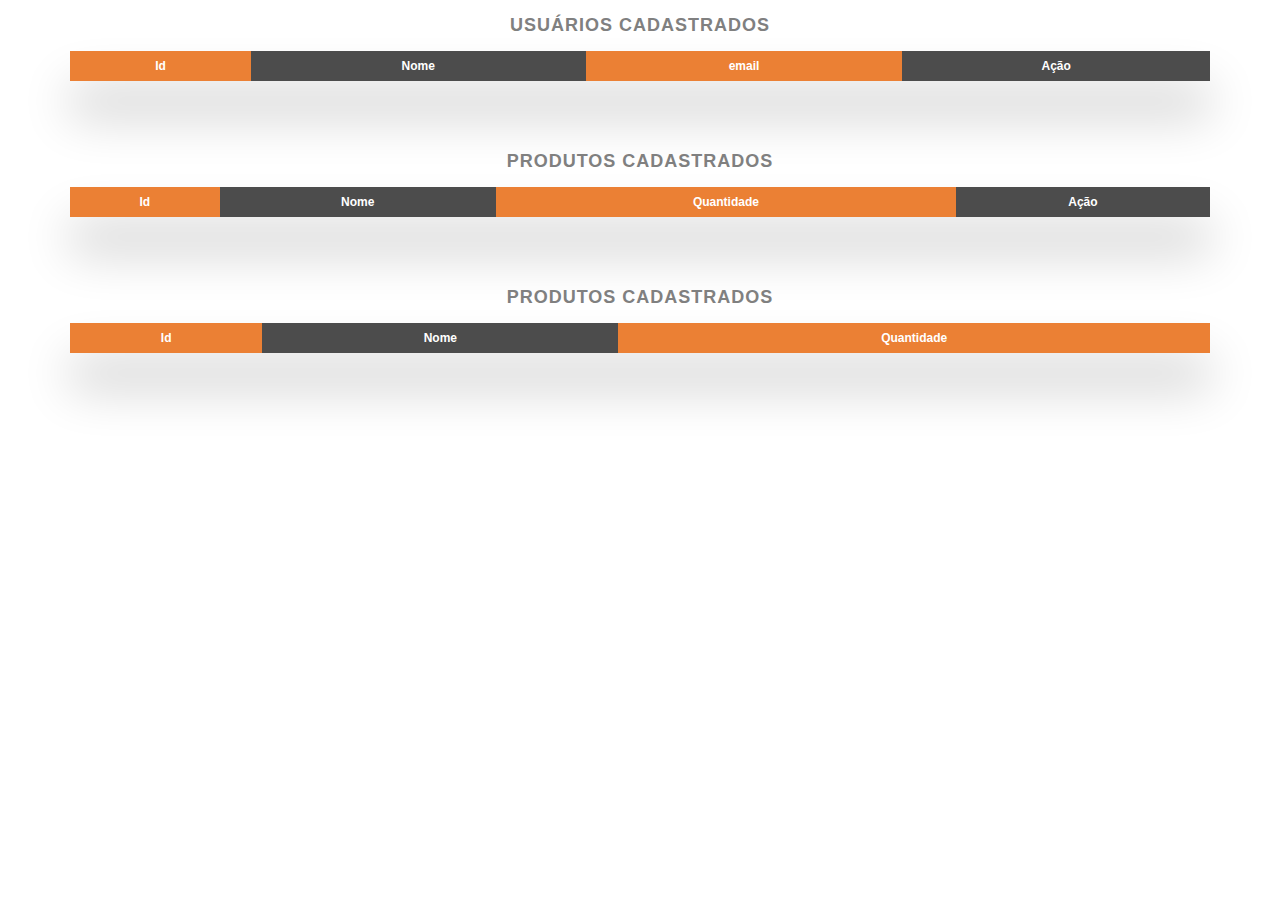
==== FRONT/index.html @ dfa25372 "minnor changes" ====
<!DOCTYPE html>
<html lang="en">
<head>
    <meta charset="UTF-8">
    <meta http-equiv="X-UA-Compatible" content="IE=edge">
    <meta name="viewport" content="width=device-width, initial-scale=1.0">
    <link rel="stylesheet" href="main.css">
    <title>Document</title>
</head>
<body>

    <!-- TABELA DE USUÁRIOS  -->
    <div class="alunos-tables">
        <h2>Usuários Cadastrados</h2>
        <div class="table-wrapper">
            <table class="fl-table" id="tabela-alunos">
                <thead>
                <tr>
                    <th>Id</th>
                    <th>Nome</th>
                    <th>email</th>
                    <th>Ação</th>
                </tr>
                </thead>
                <tbody>
                <tbody>
            </table>
        </div>
    </div>
    <!-- TABELA DE USUÁRIOS FIM -->

    <!-- TABELA DE PRODUTOS -->
    <div class="alunos-tables">
        <h2>Produtos cadastrados</h2>
        <div class="table-wrapper">
            <table class="fl-table" id="tabela-produtos">
                <thead>
                <tr>
                    <th>Id</th>
                    <th>Nome</th>
                    <th>Quantidade</th>
                    <th>Ação</th>
                </tr>
                </thead>
                <tbody>
                <tbody>
            </table>
        </div>
    </div>
    <!-- TABELA DE PRODUTOS FIM -->

    <!-- TABELA DE MOVIMENTAÇÕES -->
    <div class="alunos-tables">
        <h2>Produtos cadastrados</h2>
        <div class="table-wrapper">
            <table class="fl-table" id="tabela-movimentações">
                <thead>
                <tr>
                    <th>Id</th>
                    <th>Nome</th>
                    <th>Quantidade</th>
                </tr>
                </thead>
                <tbody>
            <tbody>
            </table>
        </div>
    </div>
    <!-- TABELA DE MOVIMENTAÇÕES FIM -->
    <script src="main.js"></script>
</body>
</html>
---- FRONT/main.css ----
*{
	box-sizing: border-box;
	-webkit-box-sizing: border-box;
	-moz-box-sizing: border-box;
}
body{
	font-family: Helvetica;
	-webkit-font-smoothing: antialiased;
	margin: 0;
	font-family: 'Roboto', sans-serif;
}
.relogio{
	flex-flow: column;
	margin-right: 50px;
	font-size: 14px;
	display: flex;
}
.top-bar {
	display: flex;
	align-items: center;
	justify-content: space-between;
	width: 100%;
	background-color: rgba(0,0,0,0.7);
	color: white;
	height:100px;
}
.top-bar span{
	margin-right: 50px
}
.logo{
	width: 350px;
	display: flex;
	align-items: center;
}
.logo img {
	height: 80px;
}
.logo h2 {
	margin-left: 10px;
	color: white;
}
.filtro{
	width: 300px;
	margin: 20px 0 0 100px;
}
h2{
	text-align: center;
	font-size: 18px;
	text-transform: uppercase;
	letter-spacing: 1px;
	color: gray;
}

/* Table Styles */

.table-wrapper{
	margin: 10px 70px 70px;
	box-shadow: 0px 35px 50px rgba( 0, 0, 0, 0.2 );
}

.fl-table {
	border-radius: 5px;
	font-size: 12px;
	font-weight: normal;
	border: none;
	border-collapse: collapse;
	width: 100%;
	max-width: 100%;
	white-space: nowrap;
	background-color: white;
}

.fl-table td, .fl-table th {
	text-align: center;
	padding: 8px;
}

.fl-table td {
	border-right: 1px solid #f8f8f8;
	font-size: 12px;
}

.fl-table thead th {
	color: #ffffff;
	background: rgba(0,0,0,0.7);
}


.fl-table thead th:nth-child(odd) {
	color: #ffffff;
	background: #eb8034;
}

.fl-table tr:nth-child(even) {
	background: #F8F8F8;
}

/* Responsive */

@media (max-width: 767px) {
	.fl-table {
		display: block;
		width: 100%;
	}
	.table-wrapper:before{
		content: "Scroll horizontally >";
		display: block;
		text-align: right;
		font-size: 11px;
		color: white;
		padding: 0 0 10px;
	}
	.fl-table thead, .fl-table tbody, .fl-table thead th {
		display: block;
	}
	.fl-table thead th:last-child{
		border-bottom: none;
	}
	.fl-table thead {
		float: left;
	}
	.fl-table tbody {
		width: auto;
		position: relative;
		overflow-x: auto;
	}
	.fl-table td, .fl-table th {
		padding: 20px .625em .625em .625em;
		height: 60px;
		vertical-align: middle;
		box-sizing: border-box;
		overflow-x: hidden;
		overflow-y: auto;
		width: 120px;
		font-size: 13px;
		text-overflow: ellipsis;
	}
	.fl-table thead th {
		text-align: left;
		border-bottom: 1px solid #f7f7f9;
	}
	.fl-table tbody tr {
		display: table-cell;
	}
	.fl-table tbody tr:nth-child(odd) {
		background: none;
	}
	.fl-table tr:nth-child(even) {
		background: transparent;
	}
	.fl-table tr td:nth-child(odd) {
		background: #F8F8F8;
		border-right: 1px solid #E6E4E4;
	}
	.fl-table tr td:nth-child(even) {
		border-right: 1px solid #E6E4E4;
	}
	.fl-table tbody td {
		display: block;
		text-align: center;
	}
}
.editar{
	cursor: pointer;
}
button {
	background-color:rgba(0,0,0,0.7);
	color: white;
	border: none;
	width: 100px;
	height: 25px;
	border-top-right-radius: 80px 80px;
	border-bottom-left-radius: 80px 80px;
	font-weight: 800;
	transition: ease-in-out 1s;
}
.menu {
	display: flex;
	align-items: center;
	justify-content: space-between;
	position: fixed;
	left: 0;
	bottom: 0;
	width: 100%;
	background-color: rgba(0,0,0,0.7);
	color: white;
	text-align: center;
}
.menu ul {
	display: flex;
}
.menu ul li{
	list-style: none;
}
.menu-button{
	background-color:#eb8034;
	color: white;
	border: none;
	width: 200px;
	height: 25px;
	border-top-right-radius: 80px 80px;
	border-bottom-left-radius: 80px 80px;
	font-weight: 800;
	transition: ease-in-out 1s;
}
.menu-button:hover{
	background-color: #423510;
	border-top-right-radius: 0;
	border-bottom-left-radius: 0;
	border-top-left-radius: 80px 80px;
	border-bottom-right-radius: 80px 80px;
}
.sair {
	margin-right: 50px;
}
button:hover{
	border-top-right-radius: 0;
	border-bottom-left-radius: 0;
	border-top-left-radius: 80px 80px;
	border-bottom-right-radius: 80px 80px;
}
/* The Modal (background) */
.modal {
	display: none; /* Hidden by default */
	position: fixed; /* Stay in place */
	z-index: 1; /* Sit on top */
	padding-top: 100px; /* Location of the box */
	left: 0;
	top: 0;
	width: 100%; /* Full width */
	height: 100%; /* Full height */
	overflow: auto; /* Enable scroll if needed */
	background-color: rgb(0,0,0); /* Fallback color */
	background-color: rgba(0,0,0,0.4); /* Black w/ opacity */
  }
.modal-header{
	width: 100%;
	height: 50px;
	background-color: rgba(0,0,0,0.7);
	margin: 0;
	padding: 0;
	display: flex;
	justify-content: space-between;
	align-items: center;
}
.modal-header h2 {
	margin-left: 20px;
}

  /* Modal Content */
  .modal-content {
	background-color: #fefefe;
	margin: auto;
	border: 1px solid #888;
	width: 80%;
  }

  /* The Close Button */
  .close, .close-professor, .close-usuario {
	color: #aaaaaa;
	float: right;
	font-size: 28px;
	font-weight: bold;
	margin-right: 20px;
  }

  .close:hover,
  .close:focus {
	color: #000;
	text-decoration: none;
	cursor: pointer;
  }
  .close-professor:hover,
  .close-professor:focus {
	color: #000;
	text-decoration: none;
	cursor: pointer;
  }

.danger::-webkit-input-placeholder { /* WebKit browsers */
	color:   red;
}
.danger:-moz-placeholder { /* Mozilla Firefox 4 to 18 */
	color:   red;
}
.danger::-moz-placeholder { /* Mozilla Firefox 19+ */
	color:   red;
}
.danger:-ms-input-placeholder { /* Internet Explorer 10+ */
	color:  red;
}
  .close-usuario:hover,
  .close-usuario:focus {
	color: #000;
	text-decoration: none;
	cursor: pointer;
  }
  .cadastro-aluno-form{
	width: 300px;
	margin: auto;
	display: flex;
	flex-flow: column;
	height: 400px;
	justify-content: space-evenly;
  }
  form label {
	display: flex;
	flex-flow: column;
  }
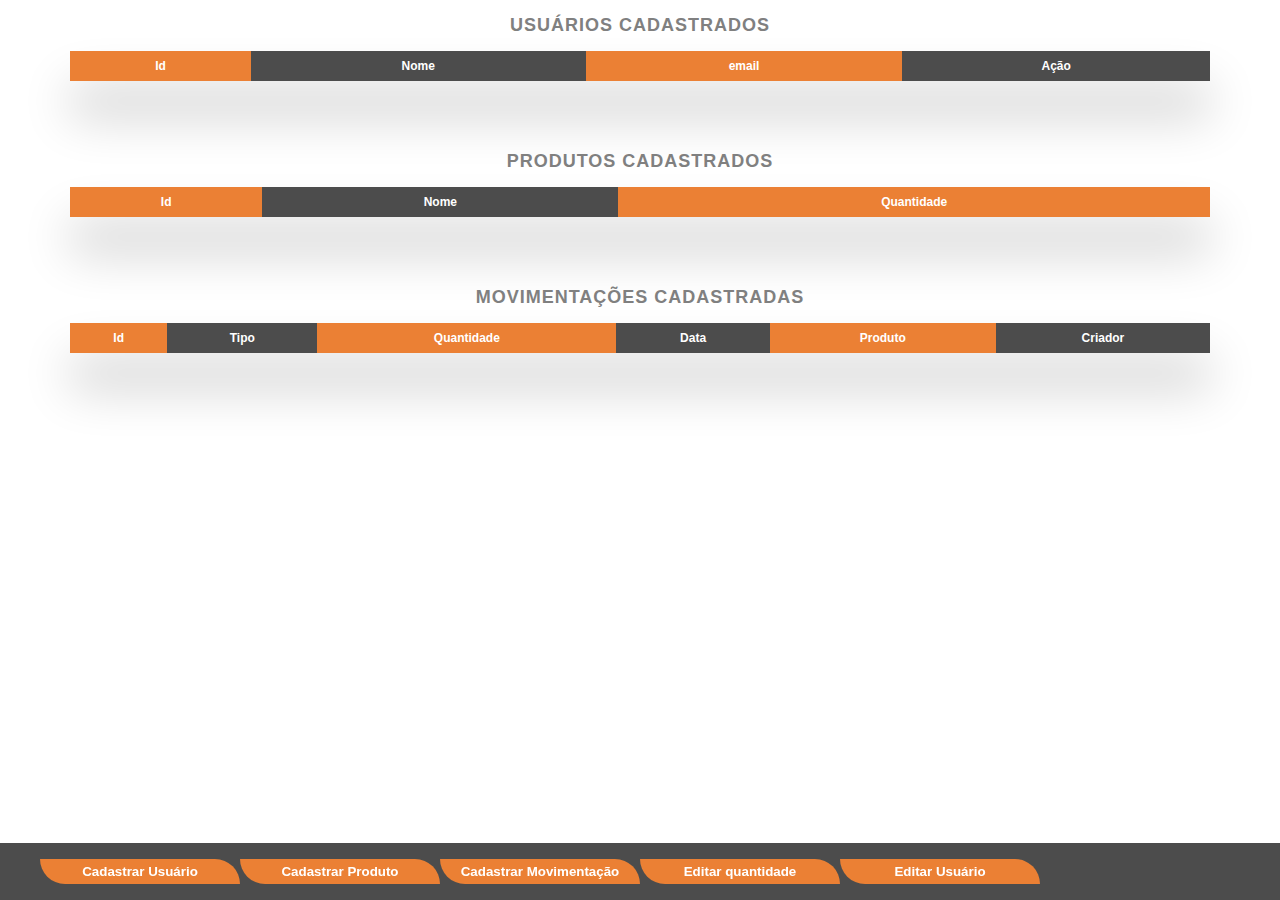
==== commit a85c2594: "update functions" ====
--- a/FRONT/index.html
+++ b/FRONT/index.html
@@ -5,7 +5,7 @@
     <meta http-equiv="X-UA-Compatible" content="IE=edge">
     <meta name="viewport" content="width=device-width, initial-scale=1.0">
     <link rel="stylesheet" href="main.css">
-    <title>Document</title>
+    <title>Controle de Estoque</title>
 </head>
 <body>
 
@@ -39,7 +39,6 @@
                     <th>Id</th>
                     <th>Nome</th>
                     <th>Quantidade</th>
-                    <th>Ação</th>
                 </tr>
                 </thead>
                 <tbody>
@@ -51,14 +50,17 @@
 
     <!-- TABELA DE MOVIMENTAÇÕES -->
     <div class="alunos-tables">
-        <h2>Produtos cadastrados</h2>
+        <h2>Movimentações cadastradas</h2>
         <div class="table-wrapper">
-            <table class="fl-table" id="tabela-movimentações">
+            <table class="fl-table" id="tabela-movimentacoes">
                 <thead>
                 <tr>
                     <th>Id</th>
-                    <th>Nome</th>
+                    <th>Tipo</th>
                     <th>Quantidade</th>
+                    <th>Data</th>
+                    <th>Produto</th>
+                    <th>Criador</th>
                 </tr>
                 </thead>
                 <tbody>
@@ -67,6 +69,175 @@
         </div>
     </div>
     <!-- TABELA DE MOVIMENTAÇÕES FIM -->
-    <script src="main.js"></script>
+    <div class="menu">
+        <ul>
+            <li><button id="myBtn" class="menu-button">Cadastrar Usuário</button></li>
+            <li><button id="myBtn-produto" class="menu-button">Cadastrar Produto</button></li>
+            <li><button id="myBtn-movimentacao" class="menu-button">Cadastrar Movimentação</button></li>
+            <li><button id="myBtn-editar-produto" class="menu-button">Editar quantidade</button></li>
+            <li><button id="myBtn-editar-user" class="menu-button">Editar Usuário</button></li>
+        </ul>
+    </div>
+
+    <!-- MODAL EDITAR USUÁRIOS INICIO -->
+
+    <div id="myModal-update-user" class="modal">
+        <div class="modal-content">
+            <div class="modal-header">
+                <h2>EDITAÇÃO DE USUÁRIO</h2>
+                <span class="close-update-user">&times;</span>
+            </div>
+          <div class="cadastro-aluno">
+            <script src="optionsuserupdate.js"></script>
+              <form onsubmit="UpdateUser()"  class="cadastro-aluno-form">
+                <label for="usuario">
+                Usuário para update:
+                    <select id="userId-UPDATE">
+                    </select>
+                </label>
+                <label for="usuario">
+                    Nome do Usuário:
+                    <input type="text" id="userName-update" placeholder="Nome do Usuário" required>
+                </label>
+                <label for="email">
+                    E-mail do Usuário:
+                    <input type="email" id="email-update" placeholder="email"required>
+                </label>
+                  <button type="submit">CADASTRAR</button>
+              </form>
+          </div>
+        </div>
+    </div>
+
+    <!-- MODAL EDITAR USUÁRIOS FIM -->
+
+    <!-- MODAL EDITAR QUANTIDADE PRODUTO INICIO -->
+
+    <div id="myModal-update-product" class="modal">
+        <div class="modal-content">
+            <div class="modal-header">
+                <h2>AJUSTE MANUAL DE ESTOQUE </h2>
+                <span class="close-update-product">&times;</span>
+            </div>
+          <div class="cadastro-aluno">
+            <script src="optionsupdate.js"></script>
+              <form onsubmit="UpdateProduct()"  class="cadastro-aluno-form">
+                <label for="usuario">
+                Produto para ajuste Manual:
+                    <select id="productId-UPDATE">
+                    </select>
+                </label>
+                <label for="usuario">
+                    Quantidade do ajuste manual
+                    <input type="number" id="quantidade-update"required>
+                </label>
+                  <button type="submit">CADASTRAR</button>
+              </form>
+          </div>
+        </div>
+    </div>
+
+    <!-- MODAL EDITAR QUANTIDADE PRODUTO FIM -->
+
+    <!-- MODAL USUÁRIOS INICIO -->
+
+    <div id="myModal" class="modal">
+        <div class="modal-content">
+            <div class="modal-header">
+                <h2>CADASTRO DE USUÁRIOS</h2>
+                <span class="close">&times;</span>
+            </div>
+          <div class="cadastro-aluno">
+            <script src="cadastrouser.js"></script>
+              <form onsubmit="cadastraUser()"  class="cadastro-aluno-form">
+                <label for="usuario">
+                    Nome do Usuário:
+                    <input type="text" id="userName" placeholder="Nome do Usuário" required>
+                </label>
+                <label for="email">
+                    E-mail do Usuário:
+                    <input type="email" id="email" placeholder="email"required>
+                </label>
+                <label for="senha">
+                    Senha do Usuário:
+                    <input type="password" id="senha" placeholder="Senha"required>
+                </label>
+                  <button type="submit">CADASTRAR</button>
+              </form>
+          </div>
+        </div>
+    </div>
+
+<!-- MODAL USUÁRIOS FIM -->
+
+<!-- MODAL PRODUTOS INICIO -->
+
+<div id="myModal-produto" class="modal">
+    <div class="modal-content">
+        <div class="modal-header">
+            <h2>CADASTRO DE PRODUTOS</h2>
+            <span class="close-produto">&times;</span>
+        </div>
+      <div class="cadastro-aluno">
+        <script src="cadastroproduto.js"></script>
+          <form onsubmit="cadastraProduto()" class="cadastro-aluno-form">
+            <label for="produto">
+                Nome do Produto:
+                <input type="text" id="name" placeholder="Nome do Produto" required>
+            </label>
+            <label for="produto">
+                Quantidade do Produto:
+                <input type="number" id="quantidade"required>
+            </label>
+              <button type="submit">CADASTRAR</button>
+          </form>
+      </div>
+    </div>
+</div>
+
+<!-- MODAL PRODUTOS FINAL -->
+
+<!-- MODAL MOVIMENTAÇÕES COMEÇO -->
+
+<div id="myModal-movimentacao" class="modal">
+    <div class="modal-content">
+        <div class="modal-header">
+            <h2>CADASTRO DE MOVIMENTAÇÕES</h2>
+            <span class="close-movimentacao">&times;</span>
+        </div>
+    <div class="cadastro-aluno">
+        <script src="cadastromovimentacao.js"></script>
+        <form onsubmit="cadastraMoviment()" class="cadastro-aluno-form">
+            <label for="tipo">
+                Tipo de Movimentação:
+                <select id="tipo">
+                    <option value="compra">compra</option>
+                    <option value="venda">venda</option>
+                  </select>
+            </label>
+            <label for="productId">
+                Tipo de Produto:
+                <select id="productId">
+                </select>
+            </label>
+            <label for="userId">
+                Usuário da Movimentação:
+                <select id="userId">
+                </select>
+            </label>
+            <label for="quantidade">
+                Quantidade:
+                <input type="number" id="quantidade-mov"required>
+            </label>
+            <button type="submit">CADASTRAR</button>
+        </form>
+    </div>
+    </div>
+</div>
+
+<!-- MODAL MOVIMENTAÇÕES FINAL -->
+
+<script src="main.js"></script>
+<script src="modal.js"></script>
 </body>
 </html>--- a/FRONT/main.css
+++ b/FRONT/main.css
@@ -257,7 +257,7 @@
   }
 
   /* The Close Button */
-  .close, .close-professor, .close-usuario {
+  .close, .close-produto, .close-movimentacao {
 	color: #aaaaaa;
 	float: right;
 	font-size: 28px;
@@ -271,8 +271,8 @@
 	text-decoration: none;
 	cursor: pointer;
   }
-  .close-professor:hover,
-  .close-professor:focus {
+  .close-produto:hover,
+  .close-produto:focus {
 	color: #000;
 	text-decoration: none;
 	cursor: pointer;
@@ -290,8 +290,8 @@
 .danger:-ms-input-placeholder { /* Internet Explorer 10+ */
 	color:  red;
 }
-  .close-usuario:hover,
-  .close-usuario:focus {
+  .close-movimentacao:hover,
+  .close-movimentacao:focus {
 	color: #000;
 	text-decoration: none;
 	cursor: pointer;
